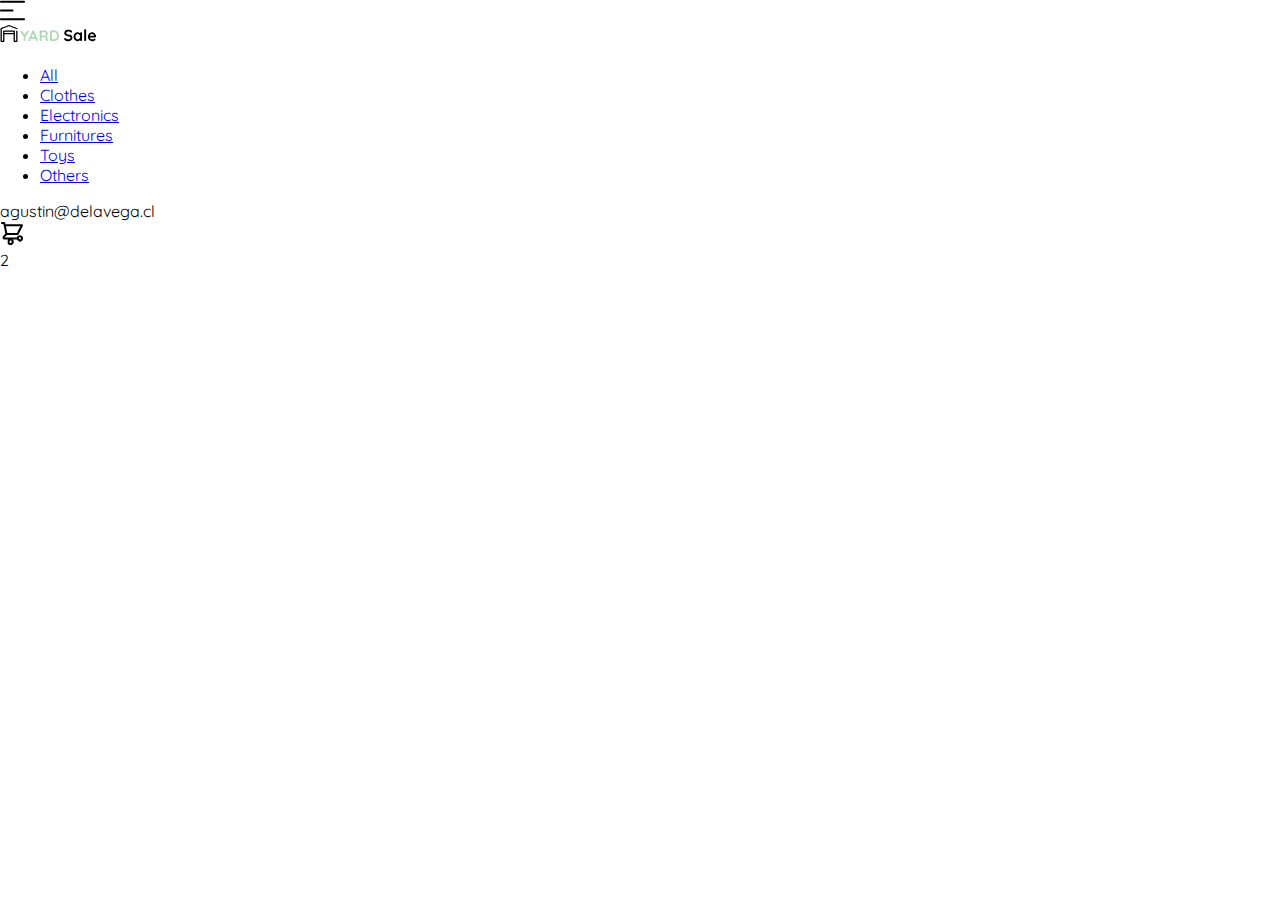
==== clase11-navbar.html @ d875681a "estrcturación del navbar de todas las pagínas 🛠" ====
<!DOCTYPE html>
<html lang="en">
<head>
    <meta charset="UTF-8">
    <meta http-equiv="X-UA-Compatible" content="IE=edge">
    <meta name="viewport" content="width=device-width, initial-scale=1.0">
    <link rel="preconnect" href="https://fonts.googleapis.com">
    <link rel="preconnect" href="https://fonts.gstatic.com" crossorigin>
    <link href="https://fonts.googleapis.com/css2?family=Quicksand:wght@300;500;700&display=swap" rel="stylesheet">
    <title>Document</title>
    <style>
        :root {
            --white: #FFFFFF;
            --black: #000000;
            --very-light-pink: #979797;
            --text-input-field: #F7F7F7;
            --hospital-green: #ACD9B2;
            --sm: 14px;
            --md: 16px;
            --lg: 18px;
        }
        body {
            font-family: 'Quicksand', sans-serif;
            margin: 0;
        }
    </style>
</head>
<body>
    <nav>
        <img src="./icons/icon_menu.svg" alt="menu" class="menu">
        <div class="navbar-left">
            <img src="./logos/logo_yard_sale.svg" alt="logo yardSale">
            <ul>
                <li>
                    <a href="/">All</a>
                </li>
                <li>
                    <a href="/">Clothes</a>

                </li>
                <li>
                    <a href="/">Electronics</a>
                </li>
                <li>
                    <a href="/">Furnitures</a>
                </li>
                <li>
                    <a href="/">Toys</a>
                </li>
                <li>
                    <a href="/">Others</a>
                </li>
            </ul>
        </div>
        <div class="navbar-right">
            <li>agustin@delavega.cl</li>
            <li class="navbar-shopping-cart">
                <img src="./icons/icon_shopping_cart.svg" alt="shoping cart">
            </li>
            <div>2</div>
        </div>
    </nav>
</body>
</html>
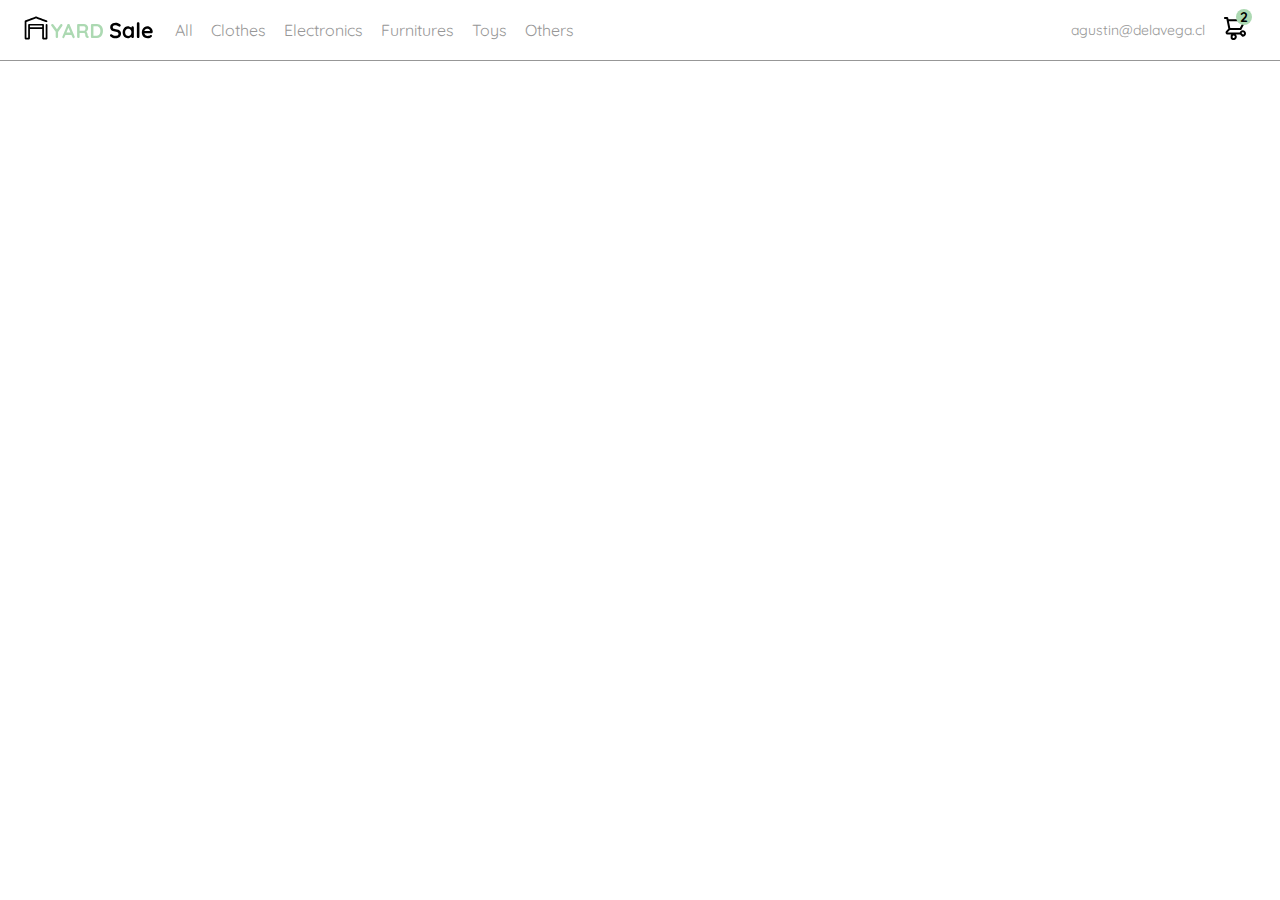
==== commit 5f76f814: "Se estilizo el navbar del sitio web 🎨" ====
--- a/clase11-navbar.html
+++ b/clase11-navbar.html
@@ -23,13 +23,89 @@
             font-family: 'Quicksand', sans-serif;
             margin: 0;
         }
+        nav{
+            display: flex;
+            justify-content: space-between;
+            padding: 0 24px;
+            height: 60px;
+            border-bottom: 1px solid var(--very-light-pink);
+        }
+        .menu{
+            display: none;
+        }
+        .logo {
+            width: 130px;
+        }
+        .navbar-left ul,
+        .navbar-right ul{
+            list-style: none;
+            padding: 0;
+            margin: 0;
+            display: flex;
+            align-items: center;
+            height: 60px;
+        }
+        .navbar-left{
+        display: flex;
+        }
+        .navbar-left ul{
+        margin-left: 12px;
+        }
+
+        .navbar-left ul li a,
+        .navbar-right ul li  {
+            text-decoration: none;
+            color: var(--very-light-pink);
+            border: 1px solid var(--white);
+            padding: 8px;
+            border-radius: 8px;
+        }
+        .navbar-left ul li a:hover,
+        .navbar-right ul li:hover  {
+            color: var(--hospital-green);
+            border: 1px solid var(--hospital-green);
+        }
+        .navbar-email{
+            color: var(--very-light-pink);
+            font-size: var(--sm);
+        }
+        .navbar-shopping-cart div{
+            width: 16px;
+            height: 16px;
+            background-color: var(--hospital-green);
+            border-radius: 50%;
+            font-size: var(--sm);
+            color: var(--black);
+            font-weight: bold;
+            position: absolute;
+            top: 1px;
+            right: 3px;
+            display: flex;
+            justify-content: center;
+            align-items: center;
+        }
+        .navbar-shopping-cart {
+            position: relative;
+        }
+        @media (max-width: 789px) {
+            .menu {
+                display: block;
+                width: 30px;
+            }
+            .navbar-left ul {
+                display: none;
+            }
+            .navbar-email {
+                display: none;
+            }
+        }
     </style>
 </head>
 <body>
     <nav>
         <img src="./icons/icon_menu.svg" alt="menu" class="menu">
         <div class="navbar-left">
-            <img src="./logos/logo_yard_sale.svg" alt="logo yardSale">
+            <img class="logo" src="./logos/logo_yard_sale.svg" alt="logo yardSale">
             <ul>
                 <li>
                     <a href="/">All</a>
@@ -53,11 +129,13 @@
             </ul>
         </div>
         <div class="navbar-right">
-            <li>agustin@delavega.cl</li>
-            <li class="navbar-shopping-cart">
-                <img src="./icons/icon_shopping_cart.svg" alt="shoping cart">
-            </li>
-            <div>2</div>
+            <ul>
+                <li class="navbar-email"> agustin@delavega.cl</li>
+                <li class="navbar-shopping-cart">
+                    <img src="./icons/icon_shopping_cart.svg" alt="shoping cart">
+                    <div>2</div>
+                </li>
+            </ul>
         </div>
     </nav>
 </body>
